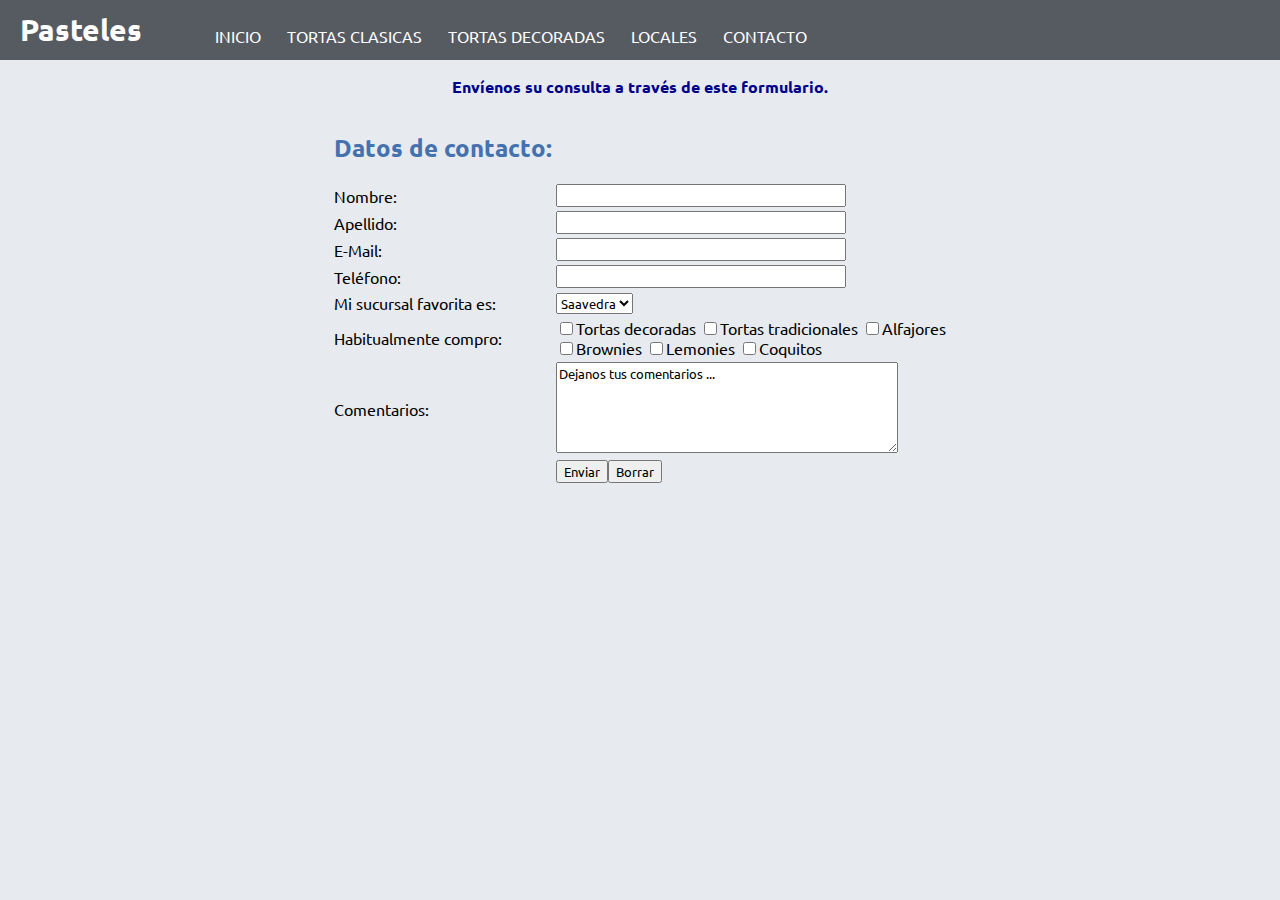
==== contacto.html @ 07c31b02 "subida domingo" ====
<!DOCTYPE html>
<html lang="en">
<head>
    <meta charset="UTF-8">
    <meta http-equiv="X-UA-Compatible" content="IE=edge">
    <meta name="viewport" content="width=device-width, initial-scale=1.0">
    <link rel="preconnect" href="https://fonts.googleapis.com">
    <link rel="preconnect" href="https://fonts.gstatic.com" crossorigin>
    <link href="https://fonts.googleapis.com/css2?family=Ubuntu:wght@300&display=swap" rel="stylesheet">
    <link rel="stylesheet" href="estilos.css">
    <link rel="icon" href="icono.ico">
    <title>Formulario de contacto</title>
</head>
<body>
    <header class="header">
        <nav class="nav">
            <a href="#" class="logo nav-link">Pasteles</a>
            <button class="toggle" aria-label="Abrir menú">
                <i class="fi fi-rr-menu-burger"></i>
            </button>
            <ul class="menu">
                <li class="item-menu"><a href="index.html" class="item-menu-link nav-link">INICIO</a></li>
                <li class="item-menu"><a href="tortas.html" class="item-menu-link nav-link">TORTAS CLASICAS</a></li>
                <li class="item-menu"><a href="decoradas.html" class="item-menu-link nav-link">TORTAS DECORADAS</a></li>
                <li class="item-menu"><a href="locales.html" class="item-menu-link nav-link">LOCALES</a></li>
                <li class="item-menu"><a href="contacto.html" class="item-menu-link nav-link">CONTACTO</a></li>
            </ul>
        </nav>
    </header>
        <h3>Envíenos su consulta a través de este formulario.</h3>
        <form action="https://formspree.io/f/xjvzalzg" method="POST"> 
            <table align="center">
                <tr><td span=2><h1>Datos de contacto:</h1></td></tr>
                <tr><td>Nombre:</td><td><input type="text" label="Nombre" name="nombre" id="nombre" maxlength="20" size="30" required></td></tr>
                <tr><td>Apellido:</td><td><input type="text" label="Apellido" name="apellido" id="apellido" maxlength="20" size="30" required></td></tr>
                <tr><td>E-Mail:</td><td><input type="email" label="Email" name="email" id="email" maxlength="40" size="30" required></td></tr>
                <tr><td>Teléfono:</td><td><input type="tel" label="Telefono" name="telefono" id="telefono" maxlength="20" size="30"></td></tr>
                <tr><td>Mi sucursal favorita es:</td><td>
                <select name="sucursal">
                    <option value="Saavedra">Saavedra</option>
                    <option value="Nunez">Nuñez</option>
                    <option value="Centro">Centro</option>
                </select></td></tr>
                <tr><td>Habitualmente compro:</td><td>
                <input type="checkbox" name="compro" value="decoradas">Tortas decoradas
                <input type="checkbox" name="compro" value="decoradas">Tortas tradicionales
                <input type="checkbox" name="compro" value="decoradas">Alfajores<br>
                <input type="checkbox" name="compro" value="decoradas">Brownies
                <input type="checkbox" name="compro" value="decoradas">Lemonies
                <input type="checkbox" name="compro" value="decoradas">Coquitos
                </td></tr>
                <tr><td>Comentarios:</td><td>
                <textarea name="comentarios" label="Comentarios" rows="5" cols="40">Dejanos tus comentarios ...</textarea>
                </td></tr>
                <tr><td></td><td><input type="submit" value="Enviar"><input type="reset" value="Borrar"></td></tr>
            </table>
        </form>
    <footer>

    </footer>
</body>
</html>
---- estilos.css ----
/* Familia de fuentes para toda la página */

* {
    font-family: 'Ubuntu',Tahoma, Geneva, Verdana, sans-serif;
    margin=0;
    box-sizing: border-box;
}
main{
    margin-top: 0;
}
p {
    color: black;
    font-size: 22px;  
    margin=60px;
}
h1 {
    color:rgb(68, 114, 175);
    font-size: 24px;
    font-weight: bold;
}
h2 {
    color:darkblue;
    font-size: 18px;
    font-weight: bold;
}
h3 {
    color:darkblue;
    font-size: 16px;
    font-weight: bold;
    text-align: center;
}
.formulario{
    display: flex;
    align-content: center;
    width: fit-content;
}
.locales {
    color: grey;
    font-size: 16px;
    padding-left: 5px;
}
body { 
    margin:0px;
    background-color: rgb(231, 235, 240);
    align-items: center;
}  

.header{
    position:sticky;
    top=0;
    left=0;
    height: 60px;
    width: 100%;
    background-color: darkslategray;
    color: white;
    font-family: 'Ubuntu',Tahoma, Geneva, Verdana, sans-serif
}
.formulario{
    display: flex;
}
.nav{
    display: flex;
    justify-content: space-between;
    max-width: 800px;
    margin=0 auto;
}
.nav-link{
    color: white;
    text-decoration: none;
}
.logo {
    font-size: 30px;
    font-weight: bold;
    padding: 0 20px;
    line-height: 60px;
  }
.menu{
    display: flex;
    margin-right: 25px;
    list-style: none;
}
.item-menu{
    color: white;
    font-size: 16px;
    margin: 0 5px;
    line-height: 40px;
    width: max-content;
}
.item-menu-link{
    padding: 8px 8px;
}
.item-menu-link:hover{
    border-top: 3px solid rgb(231, 235, 240);
    background-color: rgb(236, 164, 56);
    transition: 0.15s;
}
.toggle{
    color: white;
    background: none;
    border: none;
    font-size: 30px;
    padding: 0 20px;
    line-height: 60px;
    cursor: pointer;
    display: none;
  }

/*----------------------------------------------------------------*/
/* Definimos el contenedor grid                                   */
/*----------------------------------------------------------------*/
.contenedor {
    display: grid;
    grid-template: 70px 1fr auto / auto% auto auto; /*auto = 1fr*/
    grid-template-areas: "header header header" 
                         "izq centro der" 
                         "pie pie pie";
    gap: 2%;
    height: 97vh;    
}


/*----------------------------------------------------------------*/
/* Defino el nombre y color de cada area del grid                 */
/*----------------------------------------------------------------*/
.header     { grid-area: header;    background-color: rgb(86, 90, 97);}
.izq        { grid-area: izq;       background-color: rgb(175, 187, 226);}
.der        { grid-area: der;       background-color: rgb(175, 187, 226);}
.centro     { grid-area: contenido; background-color: rgb(175, 187, 226);}
.pie        { grid-area: pie;       background-color: rgb(106, 111, 119);}


/*----------------------------------------------------------------*/
/* Definimos la apariencia de cada item del grid                  */
/*----------------------------------------------------------------*/
.item {
    padding: 5px;
    color: white;
    border-radius: 1px;
}

/*----------------------------------------------------------------*/
/* Punto de corte para pantallas tipo tablet                      */
/*----------------------------------------------------------------*/
@media only screen and (max-width: 800px) {
    .menu{
        flex-direction: column;
        align-items: center;
        background-color: rgb(64, 66, 66);
        margin-right: 20px;
        position: fixed;
        left=0;
        top=60px;
        overflow-y: auto;
        left: 100%;
        transition: left 0.3s;
    }
    .item-menu-link:hover,
    .item-menu-link_active {
      color: #83c5f7;
    }
    .toggle{
        display: block;
    }
    .menu_visible {
        left: 0;
    }
    .toggle:focus:not(:focus-visible) {
        outline: none;
    }  
    .contenedor {
        /* Uso un atajo para definir 4 filas / 2 columnas */
        grid-template: 70px auto auto 60px / auto auto; 

        /* Distribuimos el contenido en cada fila */
        grid-template-areas: "header header" "izq centro" "der der" "pie pie";
    }
}


/*----------------------------------------------------------------*/
/* Punto de corte para pantallas tipo celular                     */
/*----------------------------------------------------------------*/
@media only screen and (max-width: 600px) {
    .contenedor {
        /* Uso un atajo para definir 5 filas / 1 columna */
        grid-template: 70px auto auto auto 60px / 100%; 

        /* Distribuimos el contenido en cada fila */
        grid-template-areas: "header" "izq" "centro" "der" "pie";
    }
}
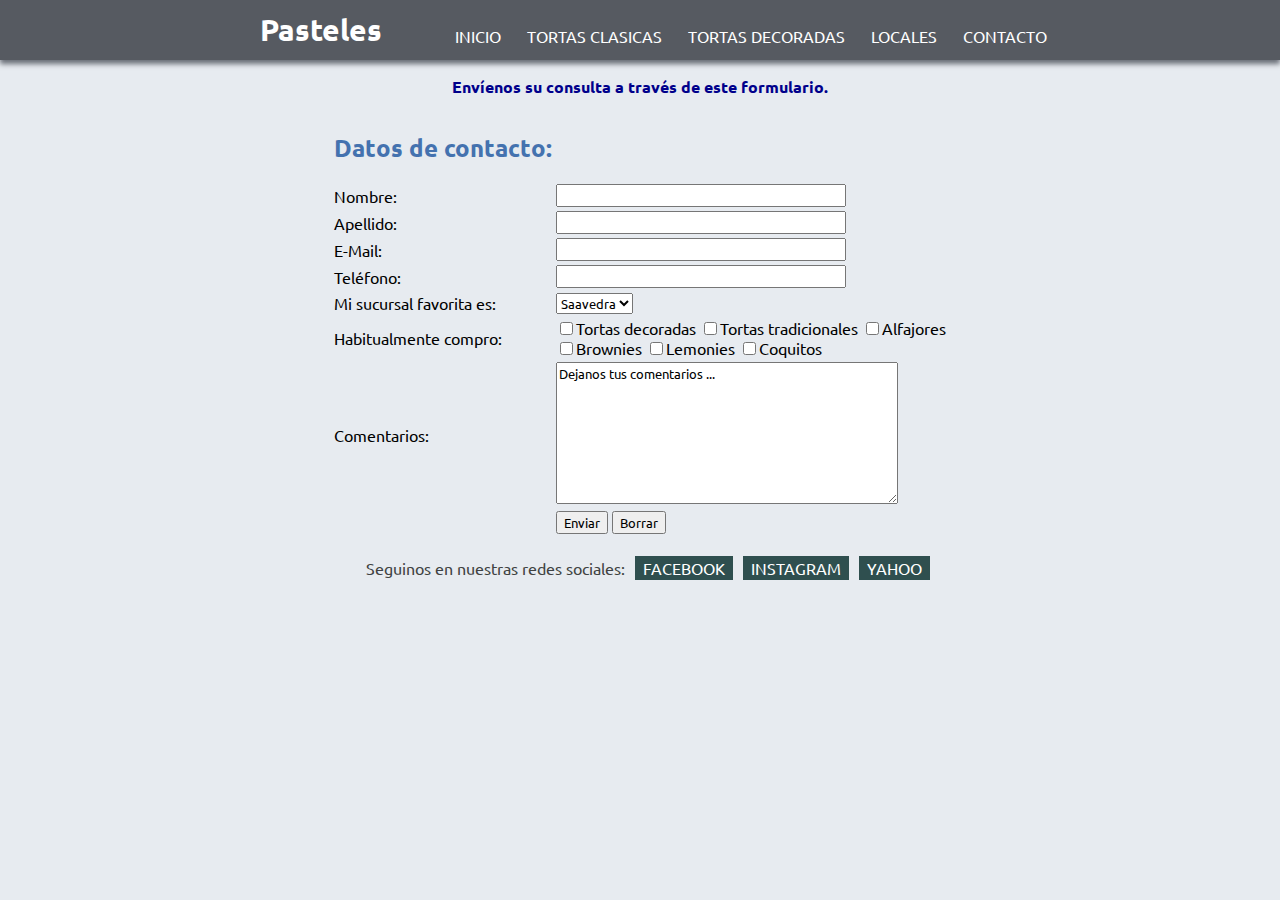
==== commit 98501274: "tercera subida" ====
--- a/contacto.html
+++ b/contacto.html
@@ -50,13 +50,20 @@
                 <input type="checkbox" name="compro" value="decoradas">Coquitos
                 </td></tr>
                 <tr><td>Comentarios:</td><td>
-                <textarea name="comentarios" label="Comentarios" rows="5" cols="40">Dejanos tus comentarios ...</textarea>
+                <textarea name="comentarios" label="Comentarios" rows="8" cols="40">Dejanos tus comentarios ...</textarea>
                 </td></tr>
-                <tr><td></td><td><input type="submit" value="Enviar"><input type="reset" value="Borrar"></td></tr>
+                <tr><td></td><td><input type="submit" value="Enviar">&nbsp;<input type="reset" value="Borrar"></td></tr>
             </table>
         </form>
-    <footer>
+        <footer class="footer"><br><br>
+            <nav class="nav">
+                <ul class="menu">
+                    <li class="item-footer">Seguinos en nuestras redes sociales:</li>
+                    <li class="item-footer"><a href="http://www.facebook.com" target="_blank" class="item-footer-link nav-link">FACEBOOK</a></li>
+                    <li class="item-footer"><a href="http://www.instagram.com" target="_blank" class="item-footer-link nav-link">INSTAGRAM</a></li>
+                    <li class="item-footer"><a href="http://www.yahoo.com" target="_blank" class="item-footer-link nav-link">YAHOO</a></li>                </ul>
+            </nav>
+        </footer><br><br>
 
-    </footer>
 </body>
 </html>--- a/estilos.css
+++ b/estilos.css
@@ -3,8 +3,6 @@
 
 * {
     font-family: 'Ubuntu',Tahoma, Geneva, Verdana, sans-serif;
-    margin=0;
-    box-sizing: border-box;
 }
 main{
     margin-top: 0;
@@ -12,7 +10,7 @@
 p {
     color: black;
     font-size: 22px;  
-    margin=60px;
+    margin=0px;
 }
 h1 {
     color:rgb(68, 114, 175);
@@ -30,6 +28,14 @@
     font-weight: bold;
     text-align: center;
 }
+/* Fuente para las fotos */
+h4 {
+    color: white;
+    background-color: rgba(100,100,100,0.9);
+    font-size: 18px;
+    font-weight: bold;
+    text-align: center;
+}
 .formulario{
     display: flex;
     align-content: center;
@@ -41,29 +47,49 @@
     padding-left: 5px;
 }
 body { 
-    margin:0px;
+    margin: 0 0;
     background-color: rgb(231, 235, 240);
     align-items: center;
 }  
-
 .header{
-    position:sticky;
     top=0;
     left=0;
     height: 60px;
+    display: flex;
+    justify-content: center;
+    /* width: 100%; */
+    background-color: darkslategray;
+    color: white;
+    /* font-family: 'Ubuntu',Tahoma, Geneva, Verdana, sans-serif; */
+    box-shadow: 0 4px 5px rgb(106, 111, 119);
+}
+.footer{
+    height: 30px;
     width: 100%;
+    display: flex;
+    justify-content: center;
+    color:rgb(64, 66, 66)
+}
+.item-footer{
+    color: rgb(64, 66, 66);
+    font-size: 16px;
+    margin: 0 5px;
+    line-height: 30px;
+    width: max-content;
+}
+.item-footer-link{
+    color: rgb(64, 66, 66);
     background-color: darkslategray;
-    color: white;
-    font-family: 'Ubuntu',Tahoma, Geneva, Verdana, sans-serif
-}
-.formulario{
-    display: flex;
+    padding: 2px 8px;
+}
+.item-footer-link:hover{
+    background-color: rgb(182, 117, 20);
 }
 .nav{
     display: flex;
     justify-content: space-between;
     max-width: 800px;
-    margin=0 auto;
+
 }
 .nav-link{
     color: white;
@@ -110,16 +136,51 @@
 /* Definimos el contenedor grid                                   */
 /*----------------------------------------------------------------*/
 .contenedor {
+    width: 100%;
+    max-width: 800px;
+    margin: auto;
+    padding: 40px;
     display: grid;
+    grid-template-columns: 3fr;
+    gap: 20px;
+
+    /* display: grid;
     grid-template: 70px 1fr auto / auto% auto auto; /*auto = 1fr*/
-    grid-template-areas: "header header header" 
-                         "izq centro der" 
-                         "pie pie pie";
-    gap: 2%;
-    height: 97vh;    
-}
-
-
+    /* grid-template-areas: "header header header"  */
+                         /* "izq centro der" 
+                         "pie pie pie"; */
+    /* gap: 2%;
+    height: 97vh;      */
+}
+.contenedor-fotos{
+    width: 100%;
+    display: grid;
+    grid-template-columns: repeat(3, 1fr);
+    gap: 20px;
+}
+.tarjeta{
+    border-radius: 10px;
+    min-height: 200px;
+    font-weight: bold;
+    padding: 10px;
+    position: relative;
+    overflow: hidden;
+    background-size: cover;
+    background-position: center center;
+}
+.tarjeta .textos{
+    display: flex;
+    flex-direction: column;
+    /* justify-content: space-between; */
+}
+.texto{
+    display: flex;
+    flex-direction: column;
+    flex-wrap: wrap;
+}
+.texto.item{
+    width: 70%;
+}
 /*----------------------------------------------------------------*/
 /* Defino el nombre y color de cada area del grid                 */
 /*----------------------------------------------------------------*/
@@ -168,12 +229,12 @@
     .toggle:focus:not(:focus-visible) {
         outline: none;
     }  
-    .contenedor {
+    /* .contenedor {
         /* Uso un atajo para definir 4 filas / 2 columnas */
-        grid-template: 70px auto auto 60px / auto auto; 
+        /* grid-template: 70px auto auto 60px / auto auto;  */
 
         /* Distribuimos el contenido en cada fila */
-        grid-template-areas: "header header" "izq centro" "der der" "pie pie";
+        /* grid-template-areas: "header header" "izq centro" "der der" "pie pie"; */ */
     }
 }
 
@@ -182,7 +243,7 @@
 /* Punto de corte para pantallas tipo celular                     */
 /*----------------------------------------------------------------*/
 @media only screen and (max-width: 600px) {
-    .contenedor {
+    .contenedor2 {
         /* Uso un atajo para definir 5 filas / 1 columna */
         grid-template: 70px auto auto auto 60px / 100%; 
 
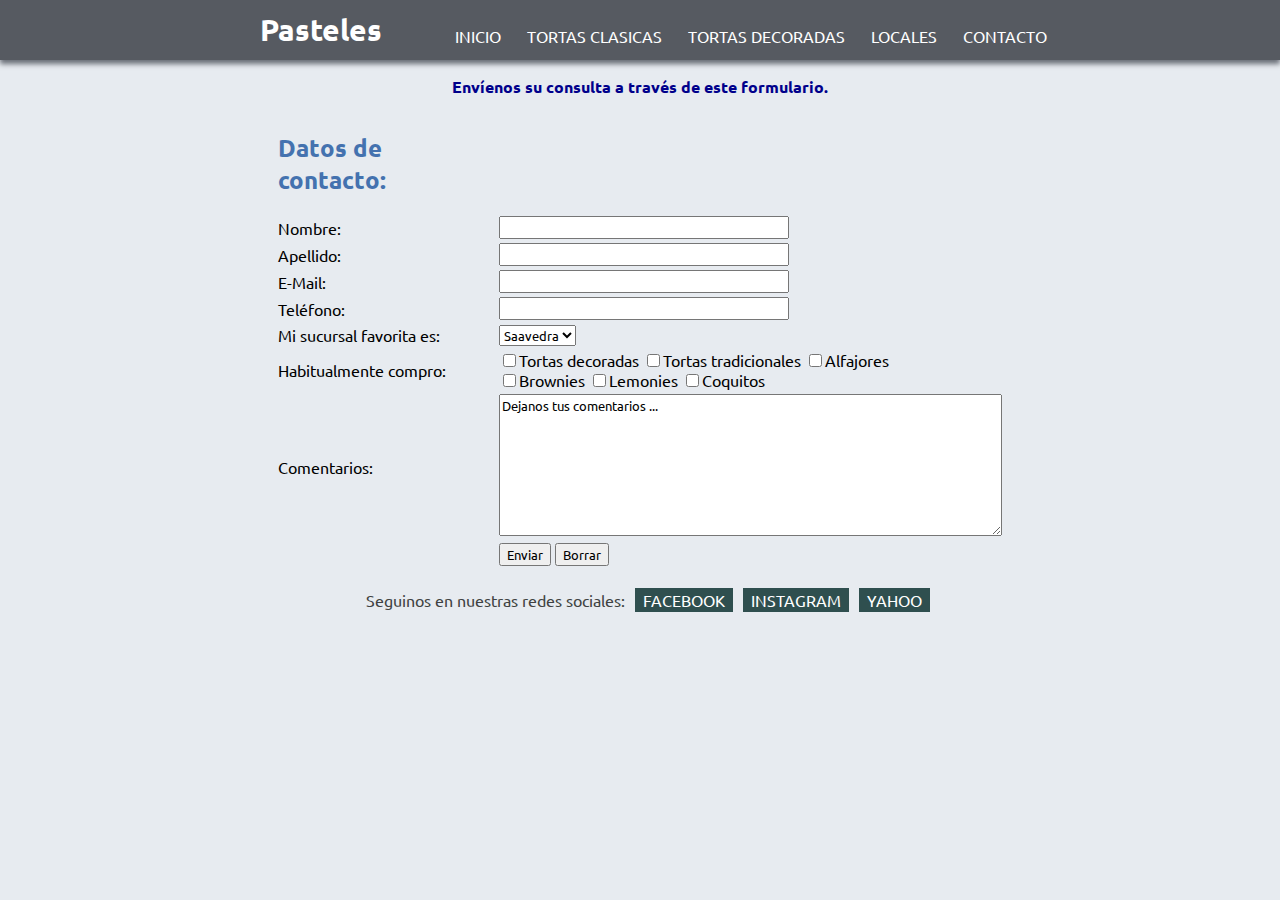
==== commit 7fcd4285: "Final" ====
--- a/contacto.html
+++ b/contacto.html
@@ -29,7 +29,7 @@
     </header>
         <h3>Envíenos su consulta a través de este formulario.</h3>
         <form action="https://formspree.io/f/xjvzalzg" method="POST"> 
-            <table align="center">
+            <table align="center" width="730px">
                 <tr><td span=2><h1>Datos de contacto:</h1></td></tr>
                 <tr><td>Nombre:</td><td><input type="text" label="Nombre" name="nombre" id="nombre" maxlength="20" size="30" required></td></tr>
                 <tr><td>Apellido:</td><td><input type="text" label="Apellido" name="apellido" id="apellido" maxlength="20" size="30" required></td></tr>
@@ -50,7 +50,7 @@
                 <input type="checkbox" name="compro" value="decoradas">Coquitos
                 </td></tr>
                 <tr><td>Comentarios:</td><td>
-                <textarea name="comentarios" label="Comentarios" rows="8" cols="40">Dejanos tus comentarios ...</textarea>
+                <textarea name="comentarios" label="Comentarios" rows="8" cols="60">Dejanos tus comentarios ...</textarea>
                 </td></tr>
                 <tr><td></td><td><input type="submit" value="Enviar">&nbsp;<input type="reset" value="Borrar"></td></tr>
             </table>
--- a/estilos.css
+++ b/estilos.css
@@ -10,7 +10,8 @@
 p {
     color: black;
     font-size: 22px;  
-    margin=0px;
+    margin: 0px;
+    text-align: center;
 }
 h1 {
     color:rgb(68, 114, 175);
@@ -52,16 +53,15 @@
     align-items: center;
 }  
 .header{
-    top=0;
-    left=0;
+    top:0;
+    left:0;
     height: 60px;
     display: flex;
     justify-content: center;
-    /* width: 100%; */
     background-color: darkslategray;
     color: white;
-    /* font-family: 'Ubuntu',Tahoma, Geneva, Verdana, sans-serif; */
     box-shadow: 0 4px 5px rgb(106, 111, 119);
+    /* position: sticky; */
 }
 .footer{
     height: 30px;
@@ -174,9 +174,12 @@
     /* justify-content: space-between; */
 }
 .texto{
-    display: flex;
-    flex-direction: column;
-    flex-wrap: wrap;
+    /* height: 30px; */
+    width: 800px;
+    margin: auto;
+    display: flex;
+    justify-content: center;
+    color:rgb(64, 66, 66)
 }
 .texto.item{
     width: 70%;
@@ -203,15 +206,15 @@
 /*----------------------------------------------------------------*/
 /* Punto de corte para pantallas tipo tablet                      */
 /*----------------------------------------------------------------*/
-@media only screen and (max-width: 800px) {
+@media only screen and (max-width: 850px) {
     .menu{
         flex-direction: column;
         align-items: center;
         background-color: rgb(64, 66, 66);
         margin-right: 20px;
         position: fixed;
-        left=0;
-        top=60px;
+        left:0;
+        top:60px;
         overflow-y: auto;
         left: 100%;
         transition: left 0.3s;
@@ -229,13 +232,10 @@
     .toggle:focus:not(:focus-visible) {
         outline: none;
     }  
-    /* .contenedor {
-        /* Uso un atajo para definir 4 filas / 2 columnas */
-        /* grid-template: 70px auto auto 60px / auto auto;  */
-
-        /* Distribuimos el contenido en cada fila */
-        /* grid-template-areas: "header header" "izq centro" "der der" "pie pie"; */ */
-    }
+    .contenedor-fotos{
+        grid-template-columns: repeat(2, 1fr);
+    }
+   
 }
 
 
@@ -250,4 +250,7 @@
         /* Distribuimos el contenido en cada fila */
         grid-template-areas: "header" "izq" "centro" "der" "pie";
     }
-}+    .contenedor-fotos{
+        grid-template-columns: repeat(1, 1fr);
+    }
+}
